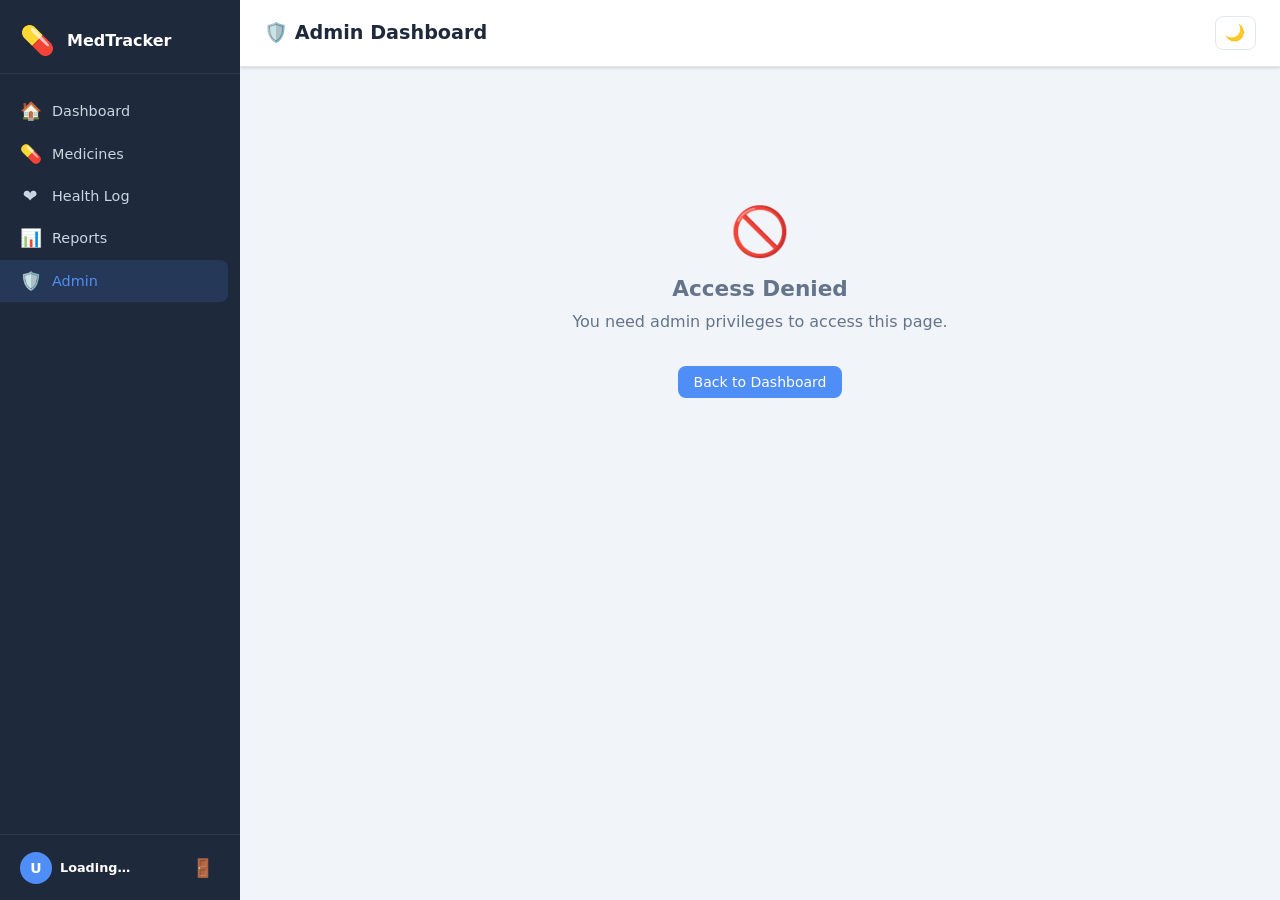
==== frontend/admin.html @ 24dab5d2 "Add complete full-stack Smart Medicine Tracker System - Backend: Spring Boot 3.2 (Java 17) with Mave" ====
<!DOCTYPE html>
<html lang="en">
<head>
  <meta charset="UTF-8" />
  <meta name="viewport" content="width=device-width, initial-scale=1.0" />
  <title>Admin – Smart Medicine Tracker</title>
  <link rel="stylesheet" href="css/style.css" />
</head>
<body>
  <div class="app-layout">

    <!-- Sidebar -->
    <aside class="sidebar" id="sidebar">
      <div class="sidebar-logo">
        <span class="logo-icon">💊</span>
        <h1>MedTracker</h1>
        <button class="sidebar-close-btn" id="sidebarCloseBtn">✕</button>
      </div>
      <nav class="sidebar-nav">
        <a href="dashboard.html">            <span class="nav-icon">🏠</span> Dashboard</a>
        <a href="add-medicine.html">         <span class="nav-icon">💊</span> Medicines</a>
        <a href="health.html">               <span class="nav-icon">❤️</span> Health Log</a>
        <a href="reports.html">              <span class="nav-icon">📊</span> Reports</a>
        <a href="admin.html" class="active"> <span class="nav-icon">🛡️</span> Admin</a>
      </nav>
      <div class="sidebar-footer">
        <div class="user-avatar" id="sidebarAvatar">U</div>
        <div class="user-info">
          <div class="user-name"  id="sidebarUserName">Loading…</div>
          <div class="user-email" id="sidebarUserEmail"></div>
        </div>
        <button class="btn-icon" title="Sign out" onclick="window.logoutUser()">🚪</button>
      </div>
    </aside>
    <div class="sidebar-overlay" id="sidebarOverlay"></div>

    <!-- Main -->
    <div class="main-content">
      <header class="topbar">
        <div style="display:flex;align-items:center;gap:.75rem">
          <button class="mobile-menu-btn" id="mobileMenuBtn">☰</button>
          <span class="topbar-title">🛡️ Admin Dashboard</span>
        </div>
        <div class="topbar-actions">
          <button class="theme-toggle" id="themeToggle">🌙</button>
        </div>
      </header>

      <!-- Access denied state (shown before auth check) -->
      <main class="page-content" id="accessDenied" class="hidden">
        <div class="empty-state" style="margin-top:4rem">
          <div class="empty-icon">🚫</div>
          <h2 style="margin-bottom:.5rem">Access Denied</h2>
          <p>You need admin privileges to access this page.</p>
          <a href="dashboard.html" class="btn btn-primary" style="margin-top:1rem">Back to Dashboard</a>
        </div>
      </main>

      <!-- Admin content -->
      <main class="page-content hidden" id="adminContent">
        <!-- Analytics -->
        <div class="stats-grid" style="margin-bottom:1.5rem">
          <div class="stat-card">
            <div class="stat-icon blue">👥</div>
            <div><div class="stat-value" id="aUsers">–</div><div class="stat-label">Total Users</div></div>
          </div>
          <div class="stat-card">
            <div class="stat-icon green">💊</div>
            <div><div class="stat-value" id="aMeds">–</div><div class="stat-label">Total Medicines</div></div>
          </div>
          <div class="stat-card">
            <div class="stat-icon purple">❤️</div>
            <div><div class="stat-value" id="aLogs">–</div><div class="stat-label">Health Logs</div></div>
          </div>
        </div>

        <!-- Set Admin Claim -->
        <div class="card" style="margin-bottom:1.5rem">
          <div class="card-header"><h2 class="card-title">Manage Admin Claims</h2></div>
          <div style="display:flex;gap:.75rem;align-items:flex-end;flex-wrap:wrap">
            <div class="form-group" style="flex:1;min-width:200px;margin-bottom:0">
              <label class="form-label">User Email</label>
              <input class="form-control" type="email" id="claimEmail" placeholder="user@example.com" />
            </div>
            <div class="form-group" style="margin-bottom:0">
              <label class="form-label">Admin?</label>
              <select class="form-control" id="claimValue">
                <option value="true">Grant Admin</option>
                <option value="false">Revoke Admin</option>
              </select>
            </div>
            <button class="btn btn-primary" onclick="setClaim()">Apply</button>
          </div>
        </div>

        <!-- Users Table -->
        <div class="card">
          <div class="card-header">
            <h2 class="card-title">Registered Users</h2>
            <button class="btn btn-ghost btn-sm" onclick="loadUsers()">🔄 Refresh</button>
          </div>
          <div id="usersTable">
            <div class="empty-state"><div class="empty-icon">👥</div><p>Loading users…</p></div>
          </div>
        </div>
      </main>
    </div>
  </div>

  <script type="module">
    import { requireAuth, logout, isAdmin, populateSidebarUser, initTheme, toggleTheme, showToast, apiCall, initMobileMenu } from "./js/auth.js";

    initTheme();
    initMobileMenu();
    document.getElementById("themeToggle").addEventListener("click", toggleTheme);
    window.logoutUser = logout;

    const user = await requireAuth(true);
    populateSidebarUser(user);

    const admin = await isAdmin();
    if (!admin) {
      document.getElementById("accessDenied").classList.remove("hidden");
      return;
    }

    document.getElementById("adminContent").classList.remove("hidden");

    // Load analytics
    try {
      const stats = await apiCall("/api/admin/analytics");
      document.getElementById("aUsers").textContent = stats.usersCount ?? "–";
      document.getElementById("aMeds").textContent  = stats.medicinesCount ?? "–";
      document.getElementById("aLogs").textContent  = stats.healthLogsCount ?? "–";
    } catch (e) {
      showToast("Failed to load analytics: " + e.message, "error");
    }

    // Load users
    window.loadUsers = async () => {
      try {
        const users = await apiCall("/api/admin/users");
        const el = document.getElementById("usersTable");
        if (!users.length) {
          el.innerHTML = `<div class="empty-state"><div class="empty-icon">👥</div><p>No users found.</p></div>`;
          return;
        }
        el.innerHTML = `
          <div class="table-wrapper">
            <table>
              <thead><tr><th>Name</th><th>Email</th><th>Joined</th><th>Phone</th></tr></thead>
              <tbody>${users.map(u => `
                <tr>
                  <td>${u.displayName || "–"}</td>
                  <td>${u.email || "–"}</td>
                  <td>${u.createdAt ? new Date(u.createdAt).toLocaleDateString() : "–"}</td>
                  <td>${u.phoneNumber || "–"}</td>
                </tr>`).join("")}
              </tbody>
            </table>
          </div>`;
      } catch (e) {
        showToast("Failed to load users: " + e.message, "error");
      }
    };

    window.setClaim = async () => {
      const email   = document.getElementById("claimEmail").value.trim();
      const isAdmin = document.getElementById("claimValue").value === "true";
      if (!email) { showToast("Please enter an email.", "error"); return; }
      try {
        await apiCall("/api/admin/set-claim", "POST", { email, admin: isAdmin });
        showToast(`Admin claim ${isAdmin ? "granted to" : "revoked from"} ${email}`, "success");
        document.getElementById("claimEmail").value = "";
      } catch (e) {
        showToast("Error: " + e.message, "error");
      }
    };

    await loadUsers();
  </script>
</body>
</html>
---- frontend/css/style.css ----
/* ═══════════════════════════════════════════════════════════════════════════
   Smart Medicine Tracker – Global Styles
   ═══════════════════════════════════════════════════════════════════════════ */

/* ── CSS Variables (Light Mode) ─────────────────────────────────────────── */
:root {
  --primary:        #4f8ef7;
  --primary-dark:   #2563eb;
  --secondary:      #10b981;
  --danger:         #ef4444;
  --warning:        #f59e0b;
  --info:           #3b82f6;

  --bg:             #f1f5f9;
  --surface:        #ffffff;
  --sidebar-bg:     #1e293b;
  --sidebar-text:   #cbd5e1;
  --sidebar-active: #4f8ef7;

  --text-primary:   #1e293b;
  --text-secondary: #64748b;
  --border:         #e2e8f0;
  --shadow:         0 1px 3px rgba(0,0,0,.1), 0 1px 2px rgba(0,0,0,.06);
  --shadow-lg:      0 10px 15px -3px rgba(0,0,0,.1);
  --radius:         .5rem;
  --radius-lg:      1rem;
  --transition:     .2s ease;

  --font:           'Segoe UI', system-ui, -apple-system, sans-serif;
}

/* ── Dark Mode ───────────────────────────────────────────────────────────── */
[data-theme="dark"] {
  --bg:             #0f172a;
  --surface:        #1e293b;
  --sidebar-bg:     #0f172a;
  --text-primary:   #f1f5f9;
  --text-secondary: #94a3b8;
  --border:         #334155;
}

/* ── Reset ───────────────────────────────────────────────────────────────── */
*, *::before, *::after { box-sizing: border-box; margin: 0; padding: 0; }

body {
  font-family: var(--font);
  background: var(--bg);
  color: var(--text-primary);
  min-height: 100vh;
  transition: background var(--transition), color var(--transition);
}

a { color: inherit; text-decoration: none; }
img { max-width: 100%; }
button { cursor: pointer; font-family: inherit; }

/* ── Typography ─────────────────────────────────────────────────────────── */
h1 { font-size: 1.75rem; font-weight: 700; }
h2 { font-size: 1.35rem; font-weight: 600; }
h3 { font-size: 1.1rem;  font-weight: 600; }
p  { line-height: 1.6; color: var(--text-secondary); }

/* ── App Layout ─────────────────────────────────────────────────────────── */
.app-layout {
  display: flex;
  min-height: 100vh;
}

/* ── Sidebar ─────────────────────────────────────────────────────────────── */
.sidebar {
  width: 240px;
  background: var(--sidebar-bg);
  color: var(--sidebar-text);
  display: flex;
  flex-direction: column;
  position: fixed;
  top: 0; left: 0;
  height: 100vh;
  z-index: 100;
  transition: transform var(--transition);
}

.sidebar-logo {
  padding: 1.5rem 1.25rem 1rem;
  display: flex;
  align-items: center;
  gap: .75rem;
  border-bottom: 1px solid rgba(255,255,255,.08);
}

.sidebar-logo .logo-icon {
  font-size: 1.75rem;
}

.sidebar-logo h1 {
  font-size: 1rem;
  font-weight: 700;
  color: #fff;
  line-height: 1.2;
}

.sidebar-nav {
  flex: 1;
  padding: 1rem 0;
  overflow-y: auto;
}

.sidebar-nav a {
  display: flex;
  align-items: center;
  gap: .75rem;
  padding: .7rem 1.25rem;
  font-size: .9rem;
  color: var(--sidebar-text);
  border-radius: 0 var(--radius) var(--radius) 0;
  margin-right: .75rem;
  transition: background var(--transition), color var(--transition);
}

.sidebar-nav a:hover,
.sidebar-nav a.active {
  background: rgba(79,142,247,.15);
  color: var(--sidebar-active);
}

.sidebar-nav a .nav-icon { font-size: 1.1rem; width: 1.25rem; text-align: center; }

.sidebar-footer {
  padding: 1rem 1.25rem;
  border-top: 1px solid rgba(255,255,255,.08);
  display: flex;
  align-items: center;
  justify-content: space-between;
  gap: .5rem;
}

.user-avatar {
  width: 2rem; height: 2rem;
  border-radius: 50%;
  background: var(--primary);
  display: flex; align-items: center; justify-content: center;
  font-size: .875rem; font-weight: 700; color: #fff;
  flex-shrink: 0;
}

.user-info { flex: 1; min-width: 0; }
.user-name  { font-size: .8rem; font-weight: 600; color: #fff; overflow: hidden; text-overflow: ellipsis; white-space: nowrap; }
.user-email { font-size: .7rem; color: var(--sidebar-text); overflow: hidden; text-overflow: ellipsis; white-space: nowrap; }

/* ── Main Content ────────────────────────────────────────────────────────── */
.main-content {
  margin-left: 240px;
  flex: 1;
  display: flex;
  flex-direction: column;
  min-height: 100vh;
}

.topbar {
  background: var(--surface);
  border-bottom: 1px solid var(--border);
  padding: 1rem 1.5rem;
  display: flex;
  align-items: center;
  justify-content: space-between;
  gap: 1rem;
  position: sticky;
  top: 0;
  z-index: 50;
  box-shadow: var(--shadow);
}

.topbar-title { font-size: 1.2rem; font-weight: 600; }

.topbar-actions { display: flex; align-items: center; gap: .75rem; }

.page-content { padding: 1.5rem; flex: 1; }

/* ── Cards ───────────────────────────────────────────────────────────────── */
.card {
  background: var(--surface);
  border-radius: var(--radius-lg);
  border: 1px solid var(--border);
  padding: 1.25rem;
  box-shadow: var(--shadow);
  transition: background var(--transition), border-color var(--transition);
}

.card-header {
  display: flex;
  align-items: center;
  justify-content: space-between;
  margin-bottom: 1rem;
}

.card-title { font-size: 1rem; font-weight: 600; }

/* ── Stat Cards ──────────────────────────────────────────────────────────── */
.stats-grid {
  display: grid;
  grid-template-columns: repeat(auto-fit, minmax(180px, 1fr));
  gap: 1rem;
  margin-bottom: 1.5rem;
}

.stat-card {
  background: var(--surface);
  border-radius: var(--radius-lg);
  border: 1px solid var(--border);
  padding: 1.25rem;
  display: flex;
  align-items: center;
  gap: 1rem;
  box-shadow: var(--shadow);
}

.stat-icon {
  width: 3rem; height: 3rem;
  border-radius: var(--radius);
  display: flex; align-items: center; justify-content: center;
  font-size: 1.4rem;
  flex-shrink: 0;
}

.stat-icon.blue   { background: #eff6ff; color: #3b82f6; }
.stat-icon.green  { background: #f0fdf4; color: #10b981; }
.stat-icon.purple { background: #faf5ff; color: #8b5cf6; }
.stat-icon.orange { background: #fff7ed; color: #f59e0b; }

[data-theme="dark"] .stat-icon.blue   { background: rgba(59,130,246,.15); }
[data-theme="dark"] .stat-icon.green  { background: rgba(16,185,129,.15); }
[data-theme="dark"] .stat-icon.purple { background: rgba(139,92,246,.15); }
[data-theme="dark"] .stat-icon.orange { background: rgba(245,158,11,.15); }

.stat-value { font-size: 1.6rem; font-weight: 700; line-height: 1; }
.stat-label { font-size: .8rem; color: var(--text-secondary); margin-top: .25rem; }

/* ── Buttons ─────────────────────────────────────────────────────────────── */
.btn {
  display: inline-flex;
  align-items: center;
  gap: .4rem;
  padding: .5rem 1rem;
  border-radius: var(--radius);
  border: none;
  font-size: .875rem;
  font-weight: 500;
  transition: all var(--transition);
  white-space: nowrap;
}

.btn-primary  { background: var(--primary); color: #fff; }
.btn-primary:hover  { background: var(--primary-dark); }
.btn-success  { background: var(--secondary); color: #fff; }
.btn-success:hover  { background: #059669; }
.btn-danger   { background: var(--danger); color: #fff; }
.btn-danger:hover   { background: #dc2626; }
.btn-ghost    { background: transparent; color: var(--text-primary); border: 1px solid var(--border); }
.btn-ghost:hover    { background: var(--bg); }
.btn-sm       { padding: .35rem .75rem; font-size: .8rem; }
.btn-lg       { padding: .75rem 1.5rem; font-size: 1rem; }
.btn-icon     { padding: .4rem; border-radius: var(--radius); background: transparent; border: none; font-size: 1.1rem; }
.btn-icon:hover { background: var(--bg); }

/* ── Forms ───────────────────────────────────────────────────────────────── */
.form-group { margin-bottom: 1rem; }

.form-label {
  display: block;
  font-size: .85rem;
  font-weight: 500;
  margin-bottom: .35rem;
  color: var(--text-primary);
}

.form-control {
  width: 100%;
  padding: .55rem .75rem;
  border: 1px solid var(--border);
  border-radius: var(--radius);
  background: var(--surface);
  color: var(--text-primary);
  font-size: .9rem;
  font-family: inherit;
  transition: border-color var(--transition), box-shadow var(--transition);
}

.form-control:focus {
  outline: none;
  border-color: var(--primary);
  box-shadow: 0 0 0 3px rgba(79,142,247,.15);
}

.form-row {
  display: grid;
  grid-template-columns: 1fr 1fr;
  gap: 1rem;
}

.form-text { font-size: .78rem; color: var(--text-secondary); margin-top: .3rem; }

/* ── Table ───────────────────────────────────────────────────────────────── */
.table-wrapper { overflow-x: auto; }

table {
  width: 100%;
  border-collapse: collapse;
  font-size: .875rem;
}

thead th {
  padding: .75rem 1rem;
  text-align: left;
  font-weight: 600;
  color: var(--text-secondary);
  border-bottom: 1px solid var(--border);
  background: var(--bg);
}

tbody td {
  padding: .75rem 1rem;
  border-bottom: 1px solid var(--border);
  vertical-align: middle;
}

tbody tr:last-child td { border-bottom: none; }
tbody tr:hover { background: rgba(79,142,247,.04); }

/* ── Badge ───────────────────────────────────────────────────────────────── */
.badge {
  display: inline-block;
  padding: .2rem .55rem;
  border-radius: 9999px;
  font-size: .72rem;
  font-weight: 600;
}

.badge-success { background: #d1fae5; color: #065f46; }
.badge-danger  { background: #fee2e2; color: #991b1b; }
.badge-info    { background: #dbeafe; color: #1e40af; }
.badge-warning { background: #fef3c7; color: #92400e; }

[data-theme="dark"] .badge-success { background: rgba(16,185,129,.2); color: #6ee7b7; }
[data-theme="dark"] .badge-danger  { background: rgba(239,68,68,.2);  color: #fca5a5; }
[data-theme="dark"] .badge-info    { background: rgba(59,130,246,.2); color: #93c5fd; }
[data-theme="dark"] .badge-warning { background: rgba(245,158,11,.2); color: #fcd34d; }

/* ── Toast Notifications ────────────────────────────────────────────────── */
.toast-container {
  position: fixed;
  bottom: 1.5rem; right: 1.5rem;
  z-index: 9999;
  display: flex;
  flex-direction: column;
  gap: .5rem;
}

.toast {
  min-width: 260px;
  max-width: 400px;
  background: var(--surface);
  border: 1px solid var(--border);
  border-radius: var(--radius);
  padding: .75rem 1rem;
  box-shadow: var(--shadow-lg);
  display: flex;
  align-items: flex-start;
  gap: .6rem;
  animation: slideIn .25s ease;
}

.toast.success { border-left: 4px solid var(--secondary); }
.toast.error   { border-left: 4px solid var(--danger); }
.toast.info    { border-left: 4px solid var(--info); }

@keyframes slideIn {
  from { transform: translateX(110%); opacity: 0; }
  to   { transform: translateX(0);    opacity: 1; }
}

/* ── Login / Auth Page ──────────────────────────────────────────────────── */
.auth-page {
  min-height: 100vh;
  display: flex;
  align-items: center;
  justify-content: center;
  background: linear-gradient(135deg, #1e293b 0%, #0f172a 100%);
  padding: 1.5rem;
}

.auth-card {
  background: var(--surface);
  border-radius: var(--radius-lg);
  padding: 2rem;
  width: 100%;
  max-width: 420px;
  box-shadow: var(--shadow-lg);
}

.auth-logo {
  text-align: center;
  margin-bottom: 1.5rem;
}

.auth-logo .logo-icon { font-size: 3rem; }
.auth-logo h1 { font-size: 1.5rem; margin-top: .5rem; }
.auth-logo p  { font-size: .875rem; color: var(--text-secondary); }

.auth-tabs {
  display: flex;
  border-bottom: 2px solid var(--border);
  margin-bottom: 1.5rem;
}

.auth-tab {
  flex: 1;
  padding: .6rem;
  background: none;
  border: none;
  font-size: .9rem;
  font-weight: 500;
  color: var(--text-secondary);
  border-bottom: 2px solid transparent;
  margin-bottom: -2px;
  transition: all var(--transition);
}

.auth-tab.active {
  color: var(--primary);
  border-bottom-color: var(--primary);
}

/* ── Toggle Theme ────────────────────────────────────────────────────────── */
.theme-toggle {
  background: none;
  border: 1px solid var(--border);
  border-radius: var(--radius);
  padding: .4rem .6rem;
  font-size: 1rem;
  color: var(--text-primary);
  cursor: pointer;
}

/* ── Modal ───────────────────────────────────────────────────────────────── */
.modal-backdrop {
  position: fixed; inset: 0;
  background: rgba(0,0,0,.5);
  display: flex; align-items: center; justify-content: center;
  z-index: 200;
  padding: 1rem;
}

.modal {
  background: var(--surface);
  border-radius: var(--radius-lg);
  padding: 1.5rem;
  width: 100%;
  max-width: 560px;
  max-height: 90vh;
  overflow-y: auto;
  box-shadow: var(--shadow-lg);
}

.modal-header {
  display: flex;
  align-items: center;
  justify-content: space-between;
  margin-bottom: 1.25rem;
}

.hidden { display: none !important; }

/* ── Schedule Timeline ───────────────────────────────────────────────────── */
.schedule-item {
  display: flex;
  align-items: center;
  gap: 1rem;
  padding: .75rem 1rem;
  border-radius: var(--radius);
  border: 1px solid var(--border);
  background: var(--surface);
  margin-bottom: .5rem;
}

.schedule-time {
  font-size: .85rem;
  font-weight: 700;
  color: var(--primary);
  min-width: 3.5rem;
}

.schedule-name { font-weight: 500; font-size: .9rem; }
.schedule-dose { font-size: .78rem; color: var(--text-secondary); }

/* ── Responsive ──────────────────────────────────────────────────────────── */
@media (max-width: 768px) {
  .sidebar {
    transform: translateX(-100%);
    width: 100%;
    max-width: 280px;
  }

  .sidebar.open { transform: translateX(0); }

  .main-content { margin-left: 0; }

  .form-row { grid-template-columns: 1fr; }

  .stats-grid { grid-template-columns: repeat(2, 1fr); }

  .mobile-menu-btn { display: flex; }
}

@media (min-width: 769px) {
  .mobile-menu-btn { display: none !important; }
  .sidebar-close-btn { display: none !important; }
}

.mobile-menu-btn,
.sidebar-close-btn {
  background: none;
  border: 1px solid var(--border);
  border-radius: var(--radius);
  padding: .4rem .6rem;
  font-size: 1.2rem;
  color: var(--text-primary);
  cursor: pointer;
}

.sidebar-overlay {
  display: none;
  position: fixed; inset: 0;
  background: rgba(0,0,0,.5);
  z-index: 99;
}

.sidebar.open ~ .sidebar-overlay { display: block; }

/* ── Empty State ─────────────────────────────────────────────────────────── */
.empty-state {
  text-align: center;
  padding: 3rem 1rem;
  color: var(--text-secondary);
}

.empty-state .empty-icon { font-size: 3rem; margin-bottom: 1rem; }
.empty-state p { margin-bottom: 1rem; }

/* ── Loading Spinner ─────────────────────────────────────────────────────── */
.spinner {
  display: inline-block;
  width: 1.2rem; height: 1.2rem;
  border: 2px solid var(--border);
  border-top-color: var(--primary);
  border-radius: 50%;
  animation: spin .6s linear infinite;
}

@keyframes spin { to { transform: rotate(360deg); } }

.loading-overlay {
  position: fixed; inset: 0;
  background: rgba(0,0,0,.4);
  display: flex; align-items: center; justify-content: center;
  z-index: 999;
}
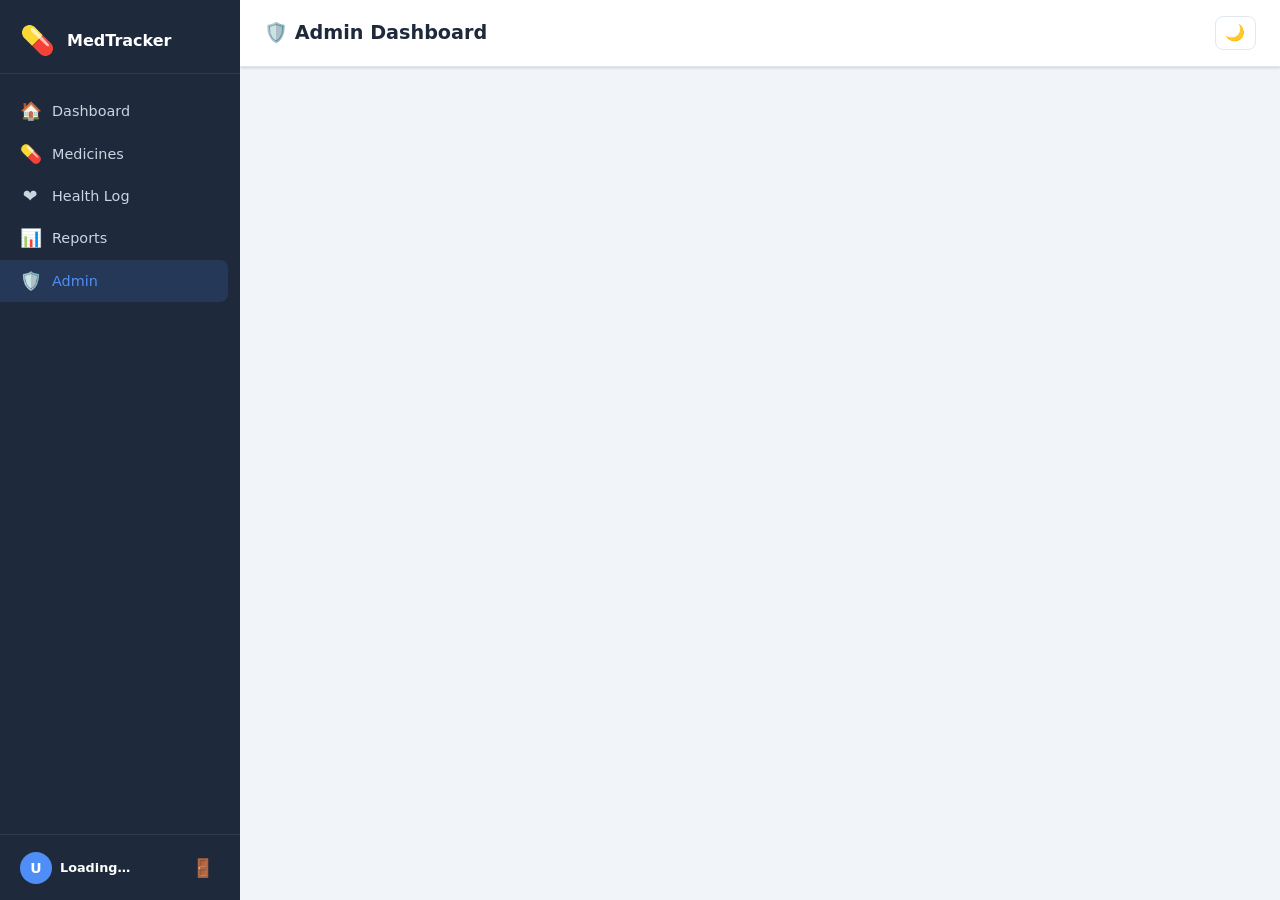
==== commit d03aeaa6: "Fix validation issues: XSS in toast, duplicate class attr, CSRF comment - frontend/js/auth.js: Repla" ====
--- a/frontend/admin.html
+++ b/frontend/admin.html
@@ -47,7 +47,7 @@
       </header>
 
       <!-- Access denied state (shown before auth check) -->
-      <main class="page-content" id="accessDenied" class="hidden">
+      <main class="page-content hidden" id="accessDenied">
         <div class="empty-state" style="margin-top:4rem">
           <div class="empty-icon">🚫</div>
           <h2 style="margin-bottom:.5rem">Access Denied</h2>
